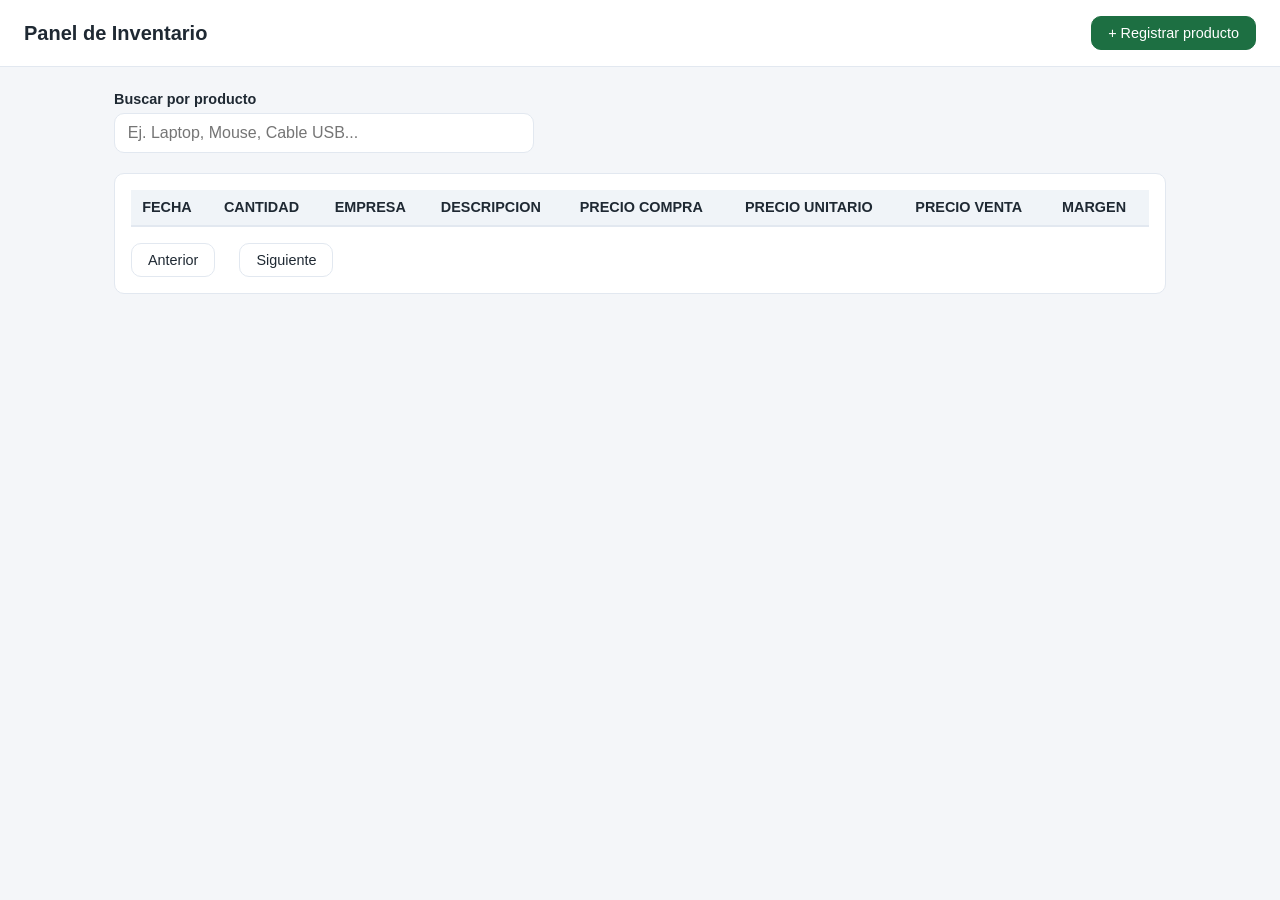
==== index.html @ 851b1e2c "Primer Commit" ====
<!doctype html>
<html lang="es">
<head>
  <meta charset="UTF-8" />
  <meta name="viewport" content="width=device-width, initial-scale=1.0" />
  <title>Panel de Inventario</title>
  <link rel="stylesheet" href="assets/css/style.css" />
</head>
<body>
  <header class="topbar">
    <h1>Panel de Inventario</h1>
    <a class="btn btn-primary" href="registro.html">+ Registrar producto</a>
  </header>

  <main class="container">
    <section class="search-panel">
      <label for="search-input">Buscar por producto</label>
      <input type="search" id="search-input" placeholder="Ej. Laptop, Mouse, Cable USB..." autocomplete="off" />
    </section>

    <section class="table-panel">
      <div id="loading-state" class="state-msg" hidden>Cargando productos...</div>
      <div id="empty-state" class="state-msg" hidden>No se encontraron productos.</div>

      <div class="table-wrapper">
        <table>
          <thead>
            <tr>
              <th>FECHA</th>
              <th>CANTIDAD</th>
              <th>EMPRESA</th>
              <th>DESCRIPCION</th>
              <th>PRECIO COMPRA</th>
              <th>PRECIO UNITARIO</th>
              <th>PRECIO VENTA</th>
              <th>MARGEN</th>
            </tr>
          </thead>
          <tbody id="tabla-body"></tbody>
        </table>
      </div>

      <div class="pagination">
        <button id="prev-btn" class="btn" type="button">Anterior</button>
        <span id="page-info"></span>
        <button id="next-btn" class="btn" type="button">Siguiente</button>
        <span id="total-info" class="total-info"></span>
      </div>
    </section>
  </main>

  <script type="module" src="assets/js/inventario.js"></script>
</body>
</html>
---- assets/css/style.css ----
:root {
  --color-bg: #f4f6f9;
  --color-card: #ffffff;
  --color-primary: #1d6f42;
  --color-primary-dark: #145530;
  --color-text: #1f2933;
  --color-muted: #6b7280;
  --color-border: #e2e8f0;
  --color-danger: #b91c1c;
  --color-success: #15803d;
  --radius: 10px;
}

* {
  box-sizing: border-box;
}

body {
  margin: 0;
  font-family: "Segoe UI", Roboto, Arial, sans-serif;
  background-color: var(--color-bg);
  color: var(--color-text);
}

.topbar {
  display: flex;
  align-items: center;
  justify-content: space-between;
  gap: 1rem;
  padding: 1rem 1.5rem;
  background-color: var(--color-card);
  border-bottom: 1px solid var(--color-border);
  flex-wrap: wrap;
}

.topbar h1 {
  font-size: 1.25rem;
  margin: 0;
}

.container {
  max-width: 1100px;
  margin: 0 auto;
  padding: 1.5rem;
}

.btn {
  display: inline-flex;
  align-items: center;
  gap: 0.4rem;
  padding: 0.5rem 1rem;
  border-radius: var(--radius);
  border: 1px solid var(--color-border);
  background-color: var(--color-card);
  color: var(--color-text);
  text-decoration: none;
  font-size: 0.9rem;
  cursor: pointer;
  transition: background-color 0.15s ease, opacity 0.15s ease;
}

.btn:hover {
  background-color: #eef2f6;
}

.btn:disabled {
  opacity: 0.5;
  cursor: not-allowed;
}

.btn-primary {
  background-color: var(--color-primary);
  border-color: var(--color-primary);
  color: #fff;
}

.btn-primary:hover {
  background-color: var(--color-primary-dark);
}

.search-panel {
  display: flex;
  flex-direction: column;
  gap: 0.4rem;
  margin-bottom: 1.25rem;
}

.search-panel label {
  font-weight: 600;
  font-size: 0.9rem;
}

.search-panel input {
  padding: 0.6rem 0.8rem;
  border: 1px solid var(--color-border);
  border-radius: var(--radius);
  font-size: 1rem;
  max-width: 420px;
}

.table-panel {
  background-color: var(--color-card);
  border-radius: var(--radius);
  padding: 1rem;
  border: 1px solid var(--color-border);
}

.table-wrapper {
  overflow-x: auto;
}

table {
  width: 100%;
  border-collapse: collapse;
  font-size: 0.9rem;
  min-width: 900px;
}

thead th {
  text-align: left;
  padding: 0.6rem 0.7rem;
  background-color: #f0f4f8;
  border-bottom: 2px solid var(--color-border);
  white-space: nowrap;
}

tbody td {
  padding: 0.55rem 0.7rem;
  border-bottom: 1px solid var(--color-border);
  white-space: nowrap;
}

tbody tr:hover {
  background-color: #f8fafc;
}

.venta-input {
  width: 110px;
  padding: 0.35rem 0.5rem;
  border: 1px solid var(--color-border);
  border-radius: 6px;
  font-size: 0.9rem;
}

.state-msg {
  padding: 1rem;
  text-align: center;
  color: var(--color-muted);
}

.pagination {
  display: flex;
  align-items: center;
  gap: 0.75rem;
  margin-top: 1rem;
  flex-wrap: wrap;
}

.total-info {
  margin-left: auto;
  color: var(--color-muted);
  font-size: 0.85rem;
}

.form-card {
  background-color: var(--color-card);
  border-radius: var(--radius);
  border: 1px solid var(--color-border);
  padding: 1.5rem;
  max-width: 480px;
  display: flex;
  flex-direction: column;
  gap: 1rem;
}

.form-group {
  display: flex;
  flex-direction: column;
  gap: 0.35rem;
}

.form-group label {
  font-weight: 600;
  font-size: 0.9rem;
}

.form-group input {
  padding: 0.6rem 0.8rem;
  border: 1px solid var(--color-border);
  border-radius: var(--radius);
  font-size: 1rem;
}

.form-message {
  min-height: 1.2rem;
  font-size: 0.9rem;
}

.form-message.success {
  color: var(--color-success);
}

.form-message.error {
  color: var(--color-danger);
}

@media (max-width: 640px) {
  .topbar {
    flex-direction: column;
    align-items: flex-start;
  }
}
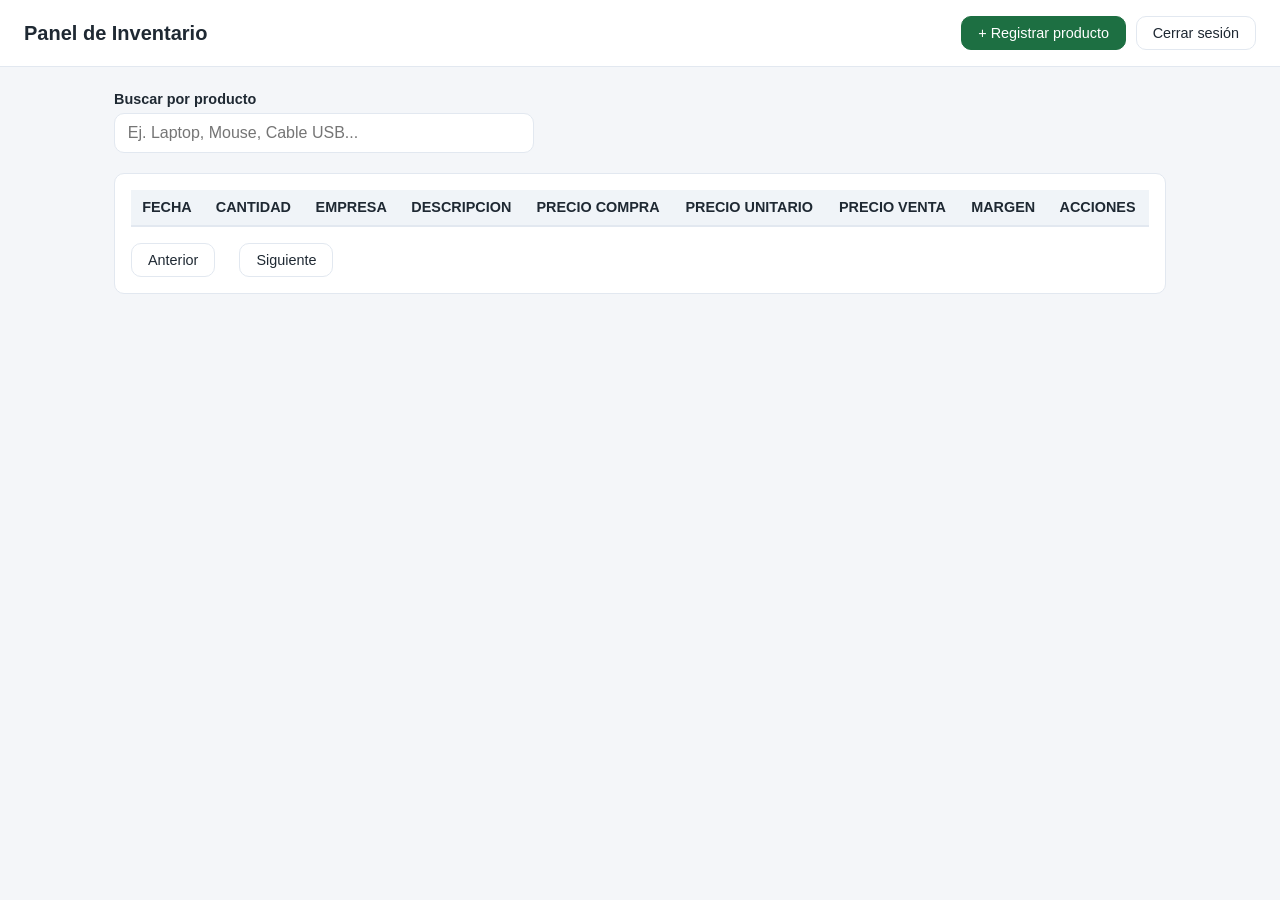
==== commit 8501e5b7: "añadir auth, añadir env" ====
--- a/index.html
+++ b/index.html
@@ -9,7 +9,10 @@
 <body>
   <header class="topbar">
     <h1>Panel de Inventario</h1>
-    <a class="btn btn-primary" href="registro.html">+ Registrar producto</a>
+    <div class="topbar-actions">
+      <a class="btn btn-primary" href="registro.html">+ Registrar producto</a>
+      <button id="logout-btn" class="btn" type="button">Cerrar sesión</button>
+    </div>
   </header>
 
   <main class="container">
@@ -34,6 +37,7 @@
               <th>PRECIO UNITARIO</th>
               <th>PRECIO VENTA</th>
               <th>MARGEN</th>
+              <th>ACCIONES</th>
             </tr>
           </thead>
           <tbody id="tabla-body"></tbody>
--- a/assets/css/style.css
+++ b/assets/css/style.css
@@ -78,6 +78,23 @@
   background-color: var(--color-primary-dark);
 }
 
+.btn-danger {
+  background-color: #fff;
+  border-color: var(--color-danger);
+  color: var(--color-danger);
+}
+
+.btn-danger:hover {
+  background-color: var(--color-danger);
+  color: #fff;
+}
+
+.topbar-actions {
+  display: flex;
+  align-items: center;
+  gap: 0.6rem;
+}
+
 .search-panel {
   display: flex;
   flex-direction: column;
@@ -142,6 +159,11 @@
   font-size: 0.9rem;
 }
 
+.btn-delete {
+  padding: 0.35rem 0.7rem;
+  font-size: 0.85rem;
+}
+
 .state-msg {
   padding: 1rem;
   text-align: center;
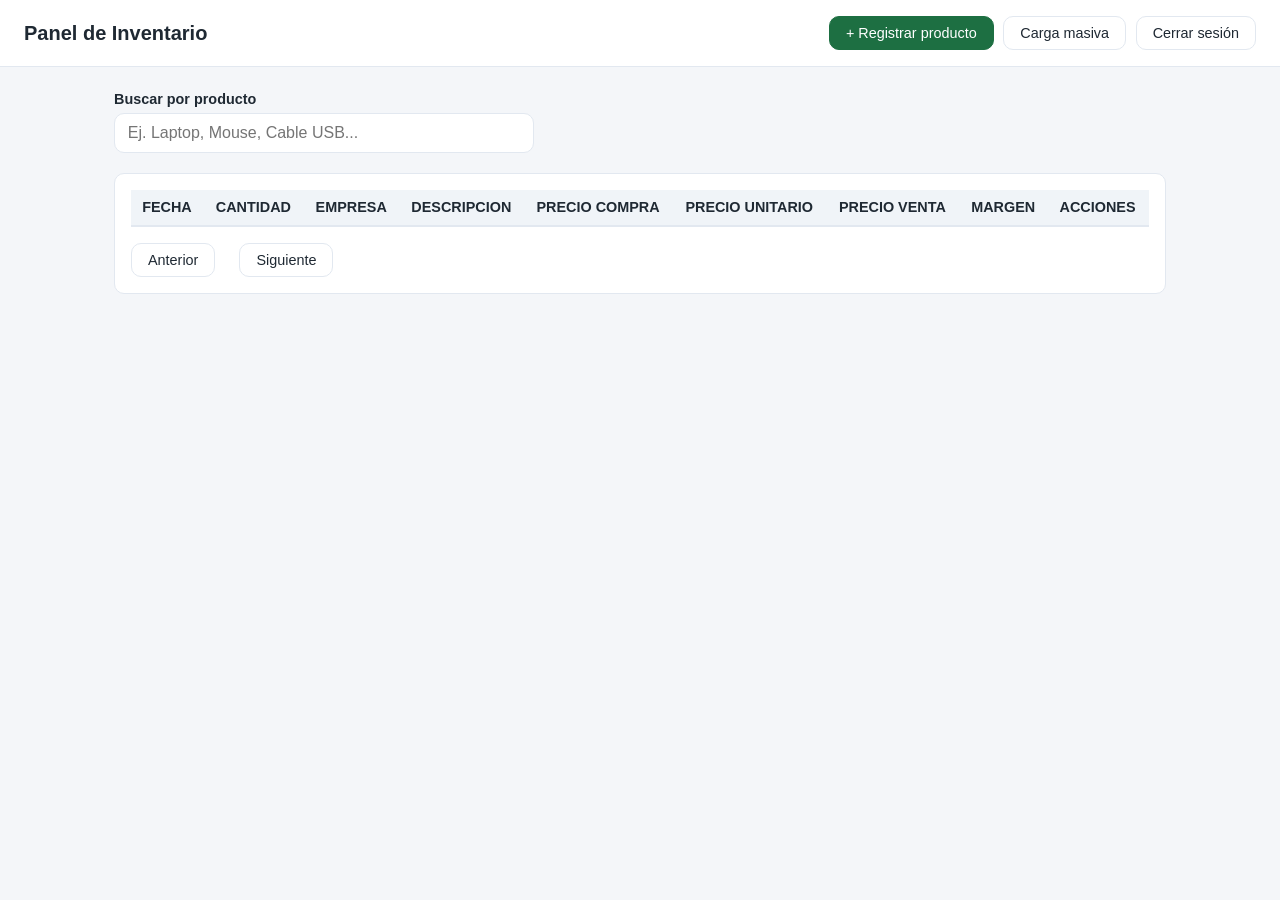
==== commit 18ab867a: "añadir funcion carga masiva" ====
--- a/index.html
+++ b/index.html
@@ -11,6 +11,7 @@
     <h1>Panel de Inventario</h1>
     <div class="topbar-actions">
       <a class="btn btn-primary" href="registro.html">+ Registrar producto</a>
+      <a class="btn" href="carga-masiva.html">Carga masiva</a>
       <button id="logout-btn" class="btn" type="button">Cerrar sesión</button>
     </div>
   </header>
--- a/assets/css/style.css
+++ b/assets/css/style.css
@@ -226,6 +226,35 @@
   color: var(--color-danger);
 }
 
+.upload-card {
+  max-width: 640px;
+}
+
+.upload-hint {
+  margin: 0;
+  color: var(--color-muted);
+  font-size: 0.85rem;
+}
+
+.upload-results {
+  border-top: 1px solid var(--color-border);
+  padding-top: 1rem;
+}
+
+.upload-results h2 {
+  margin: 0 0 0.5rem;
+  font-size: 1rem;
+}
+
+.upload-errors {
+  margin: 0.5rem 0 0;
+  padding-left: 1.1rem;
+  color: var(--color-danger);
+  font-size: 0.85rem;
+  max-height: 220px;
+  overflow-y: auto;
+}
+
 @media (max-width: 640px) {
   .topbar {
     flex-direction: column;
